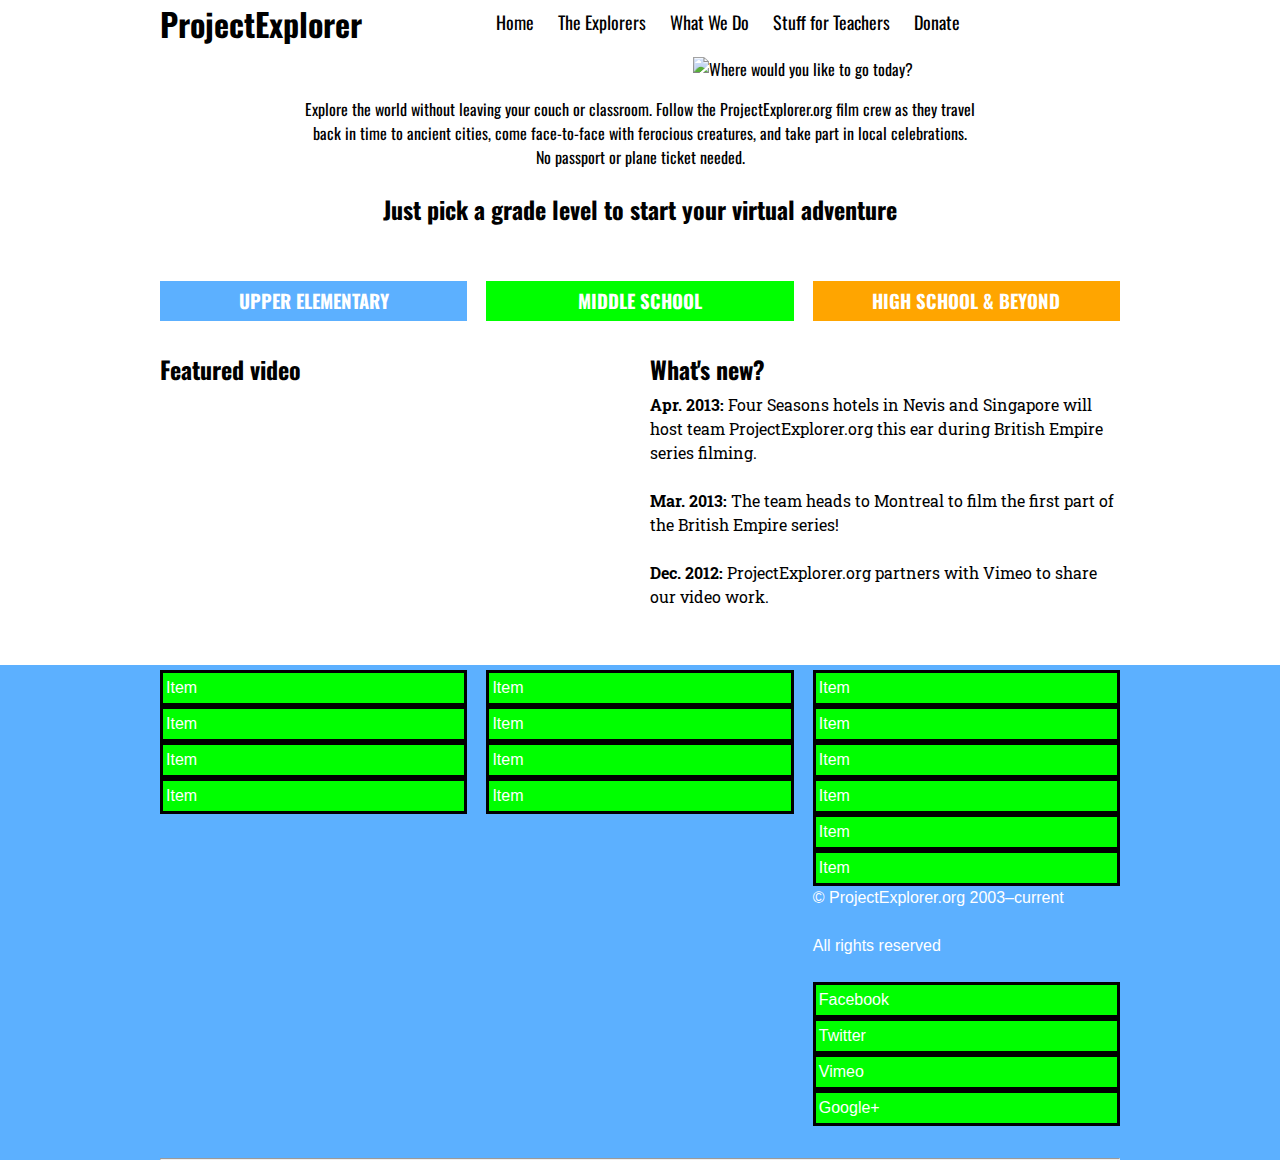
==== index.html @ 6c9d0fbd "Merge 9aef09e4fa143efe70d8ba19532a378b18955da7 into 833184d2b266da7d53686e075c960fb03d92d01c" ====
<!DOCTYPE html>
<head>
    <title>ProjectExplorer</title>
    <meta charset="utf-8" />
    <link href="css/style.css" rel="stylesheet" />
</head>

<body>
    <div class="wrapper">
        <header>
            <h1 class="third">ProjectExplorer</h1>
            <nav>
                <a href="#">Home</a>
                <a href="#">The Explorers</a>
                <a href="#">What We Do</a>
                <a href="#">Stuff for Teachers</a>
                <a href="#">Donate</a>
            </nav>
        </header>
        <section class="banner full">
            <img src="http://www.fillmurray.com/g/700/300" alt="Where would you like to go today?" />
            <p>
                Explore the world without leaving your couch or classroom. Follow the ProjectExplorer.org film crew as they travel back in time to ancient cities, come face-to-face with ferocious creatures, and take part in local celebrations. <br />No passport or plane ticket needed.
            </p>
            <h2>Just pick a grade level to start your virtual adventure</h2>
        </section>
        <section>
            <div class="third promo level-elementary">
                <img src="http://www.fillmurray.com/g/300/150" alt="" />
                <h3>
                    <a href="#">
                        Upper elementary
                    </a>
                </h3>
            </div>
            <div class="third promo level-middle">
                <img src="http://www.fillmurray.com/g/300/149" alt="" />
                <h3>
                    <a href="#">
                        Middle school
                    </a>
                </h3>
            </div>
            <div class="third last promo level-high">
                <img src="http://www.fillmurray.com/g/300/151" alt="" />
                <h3>
                    <a href="#">
                        High School &amp; beyond
                    </a>
                </h3>
            </div>
        </section>
        <section class="half featured">
            <h2>Featured video</h2>
            <img src="http://www.fillmurray.com/g/450/300" alt="" />
        </section>
        <section class="half featured last">
            <h2>What's new?</h2>
            <article>
                <p>
                    <span class="dateline">Apr. 2013:</span> Four Seasons hotels in Nevis and Singapore will host team ProjectExplorer.org this ear during British Empire series filming.
                </p>
            </article>
            <article>
                <p>
                    <span class="dateline">Mar. 2013:</span> The team heads to Montreal to film the first part of the British Empire series!
                </p>
            </article>
            <article>
                <p>
                    <span class="dateline">Dec. 2012:</span> ProjectExplorer.org partners with Vimeo to share our video work.
                </p>
            </article>
        </section>
    </div>
    <footer>
        <div class="wrapper">
            <div class="third">
                <ul id="one">
                    <li class="first">Item</li>
                    <li>Item</li>
                    <li>Item</li>
                    <li>Item</li>
                </ul>
            </div>
            <div class="third">
                <ul>
                    <li class="first">Item</li>
                    <li>Item</li>
                    <li>Item</li>
                    <li>Item</li>
                </ul>
            </div>
            <div class="third last">
                <ul>
                    <li class="first">Item</li>
                    <li>Item</li>
                    <li>Item</li>
                    <li>Item</li>
                    <li>Item</li>
                    <li>Item</li>
                </ul>
                <p>&copy; ProjectExplorer.org 2003&ndash;current</p>
                <p>All rights reserved</p>
                <ul class="social">
                    <li><a href="http://facebook.com"></a>Facebook</li>
                    <li><a href="http://twitter.com"></a>Twitter</li>
                    <li><a href="http://vimeo.com"></a>Vimeo</li>
                    <li><a href="http://plus.google.com"></a>Google+</li>
                </ul>
            </div>
            <hr class="clearfix" />
        </div>
    </footer>
</body>
---- css/style.css ----
@import url(http://fonts.googleapis.com/css?family=Roboto+Slab:400,700);
@import url(http://fonts.googleapis.com/css?family=Oswald:300);

* {
    margin:0;
    padding:0;
}

body {
    font: 16px/24px 'Roboto Slab', serif;
}

h1, h2, h3, h4, h5, h6 {
    font-family: 'Oswald', sans-serif;
}

h1 {
    line-height: 48px;
}

h2 {
    font-size: 24px;
    line-height: 32px;
    margin-bottom: 8px;
}

h2 + p { 
    font-size: 30px;
    color: grey;
    border-bottom: #5cb0ff;
}

p {
    margin-bottom: 24px;
}

img {
    width: 100%;
}

header {
    margin-bottom: 10px;
}

nav a {
    border-bottom: 3px solid #ffffff;
    color: #000;
    display: inline-block;
    font: 18px/24px 'Oswald', sans-serif;
    padding: 10px;
    text-decoration: none;
}

nav a:hover {
    border-bottom: 4px solid #5cb0ff;
}

article h1 {
    margin-bottom: 8px;
}

article h1+img {
    margin-bottom: 24px;
}

article h2 {
    margin-bottom: 12px;
}

aside h3 {
    font-size: 14px;
    margin-bottom: 4px;
    margin-top: 32px;   
}

aside h3:first-child {
    margin-bottom: 10px;
    margin-top: 10px;
}

aside ul {
    font-size: 12px;
    list-style-type: none;
}

aside a {
    color: #5cb0ff;
    text-decoration: none;
}

aside a:after {
   content: " >";
}

figure {
    margin-bottom: -8px;
}

figcaption {
    font-size: 12px;
    margin-bottom: 24px;
    margin-top: -6px;
}


footer {
    background-color: #5cb0ff;
    clear: both;
    color: #ffffff;
    font-family: sans-serif;
    padding-top: 5px;
}

footer li { 
    color: white;
    border: solid;
    border-color: black;
    padding: 3px;
}

footer ul {
    list-style-type: none;
    background-color: lime;
}

.wrapper {
    margin: 0 auto;
    max-width: 960px;
    
}

.full, .third, .half {
    margin-bottom: 32px;
}

.third {
    float: left;
    padding-right: 2%; 
    width: 32%;
}

.twothird {
    float: left;
    padding-right: 8%; 
    width: 58%;    
}

.half {
    float: left;
    padding-right: 2%;
    width: 49%;
}

.last { /* :last-child isnt' supported in IE8 */
    padding-right: 0;
}

.clearfix {
    clear: both;
    display: block;
}

/* BEGIN modules */

.dateline {
    font-weight: 700;
}

.banner {
    font-family: 'Oswald', sans-serif;
    text-align: center;
}

.banner img {
    margin-bottom: 16px;
}

.banner p {
    padding: 0 15%;
}

.promo img {
    margin-bottom: -6px;
}

.promo h3 {
    background-color: #5cb0ff;
    padding: 8px 0;
    text-align: center;
    text-transform: uppercase; 
}

.promo.level-middle h3 {
    background-color: lime;
}

.promo.level-high h3 {
    background-color: orange;
}

.promo h3 a {
    color: #ffffff;
    text-decoration: none;
}

.featured img {
    margin-top: 5px;
}

/* END modules */

@media (max-width: 600px) {

    .wrapper {
        width: 95%;
    }
    
    .half, .third, .twothird {
        width: 100%;
    }
    
    .banner p {
        padding: 0;
        text-align: left;   
    }
    .first {
        border-bottom-color: transparent;
        padding-top: 2px;
        padding-bottom: 2px;
        border-width: thick;
}

    .social {
        border-style: double;
        padding: 2px;
        border-color: transparent;
    }
    
   #one {
        font-family: monospace;
        background: grey;
        
    }
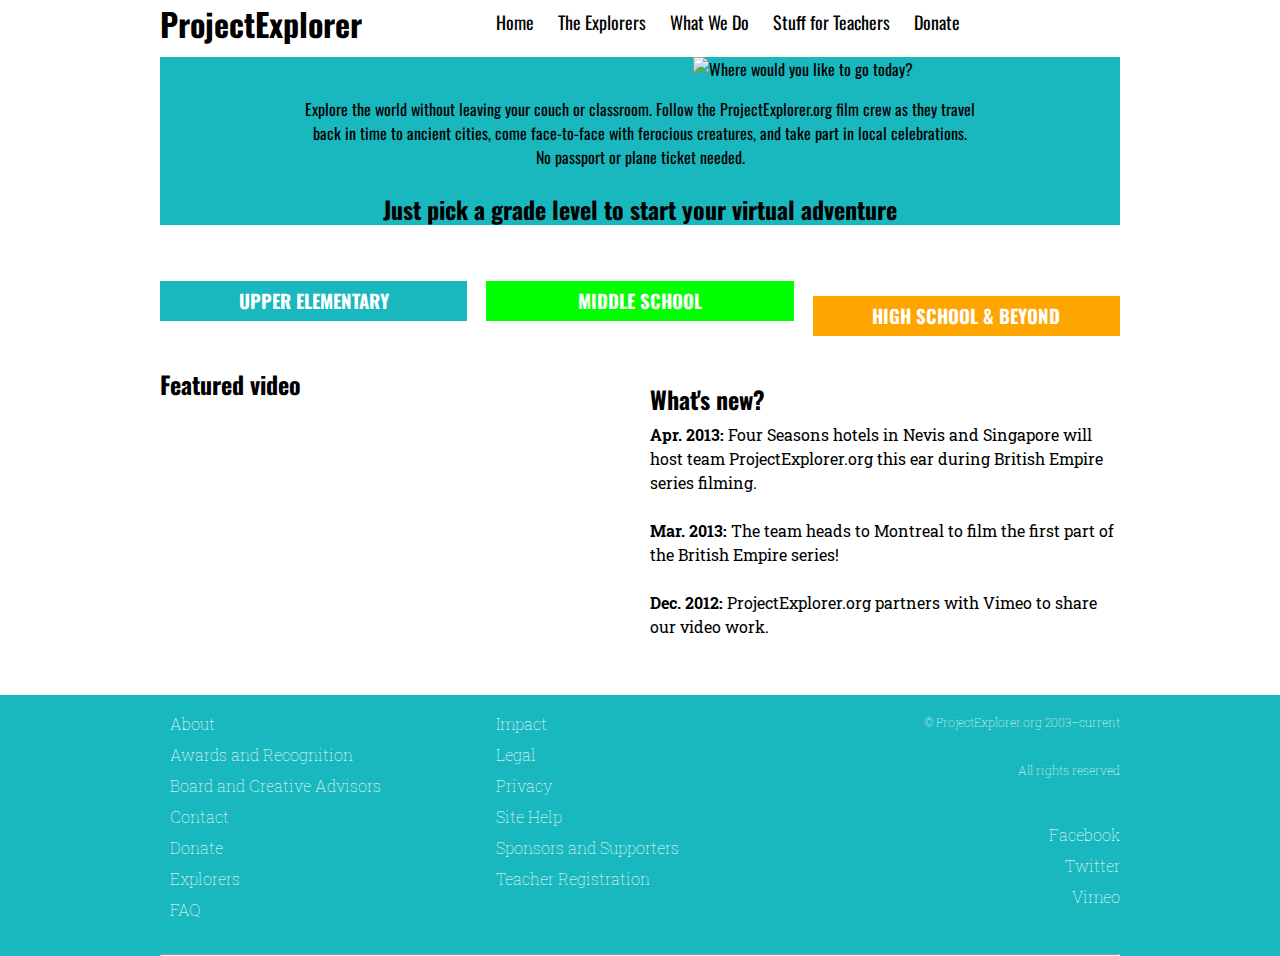
==== commit 2dcce647: "Merge 374f34f9682732f023ab0f28fe04571ae36e1164 into 833184d2b266da7d53686e075c960fb03d92d01c" ====
--- a/index.html
+++ b/index.html
@@ -23,6 +23,7 @@
                 Explore the world without leaving your couch or classroom. Follow the ProjectExplorer.org film crew as they travel back in time to ancient cities, come face-to-face with ferocious creatures, and take part in local celebrations. <br />No passport or plane ticket needed.
             </p>
             <h2>Just pick a grade level to start your virtual adventure</h2>
+            
         </section>
         <section>
             <div class="third promo level-elementary">
@@ -76,37 +77,35 @@
     <footer>
         <div class="wrapper">
             <div class="third">
-                <ul id="one">
-                    <li class="first">Item</li>
-                    <li>Item</li>
-                    <li>Item</li>
-                    <li>Item</li>
+                <ul>
+                    <li>About</li>
+                    <li>Awards and Recognition</li>
+                    <li>Board and Creative Advisors</li>
+                    <li>Contact</li>
+                    <li>Donate</li>
+                    <li>Explorers</li>
+                    <li>FAQ</li>
                 </ul>
             </div>
             <div class="third">
                 <ul>
-                    <li class="first">Item</li>
-                    <li>Item</li>
-                    <li>Item</li>
-                    <li>Item</li>
+                    <li>Impact</li>
+                    <li>Legal</li>
+                    <li>Privacy</li>
+                    <li>Site Help</li>
+                    <li>Sponsors and Supporters</li>
+                    <li>Teacher Registration</li>
                 </ul>
             </div>
             <div class="third last">
-                <ul>
-                    <li class="first">Item</li>
-                    <li>Item</li>
-                    <li>Item</li>
-                    <li>Item</li>
-                    <li>Item</li>
-                    <li>Item</li>
-                </ul>
+    
                 <p>&copy; ProjectExplorer.org 2003&ndash;current</p>
                 <p>All rights reserved</p>
+
                 <ul class="social">
-                    <li><a href="http://facebook.com"></a>Facebook</li>
-                    <li><a href="http://twitter.com"></a>Twitter</li>
-                    <li><a href="http://vimeo.com"></a>Vimeo</li>
-                    <li><a href="http://plus.google.com"></a>Google+</li>
+                    <li><a href="#">Facebook</a></li>
+                    <li><a href="#">Twitter</a></li>
+                    <li><a href="#">Vimeo</a></li>
                 </ul>
             </div>
             <hr class="clearfix" />
--- a/css/style.css
+++ b/css/style.css
@@ -1,4 +1,4 @@
-@import url(http://fonts.googleapis.com/css?family=Roboto+Slab:400,700);
+@import url(http://fonts.googleapis.com/css?family=Roboto+Slab:200,400,700);
 @import url(http://fonts.googleapis.com/css?family=Oswald:300);
 
 * {
@@ -24,11 +24,6 @@
     margin-bottom: 8px;
 }
 
-h2 + p { 
-    font-size: 30px;
-    color: grey;
-    border-bottom: #5cb0ff;
-}
 
 p {
     margin-bottom: 24px;
@@ -55,6 +50,14 @@
     border-bottom: 4px solid #5cb0ff;
 }
 
+.full {
+    background-color: #19B8BF; 
+}
+
+h2 + p {
+    text-align: left;
+}
+
 article h1 {
     margin-bottom: 8px;
 }
@@ -84,7 +87,7 @@
 }
 
 aside a {
-    color: #5cb0ff;
+    color: #19B8BF;
     text-decoration: none;
 }
 
@@ -102,31 +105,63 @@
     margin-top: -6px;
 }
 
+img + figcaption {
+    padding-top: 2px;
+}
+
+ul li {
+    margin-top: 2px;
+}
+
+aside ul {
+    font size: 12px;
+    list-style-type: none;
+}
+
+aside a { 
+    color: #19B8BF;
+    text-decoration: none;
+}
 
 footer {
-    background-color: #5cb0ff;
+    background-color: #19B8BF;
+    font-weight: 100;
     clear: both;
     color: #ffffff;
-    font-family: sans-serif;
-    padding-top: 5px;
-}
-
-footer li { 
-    color: white;
-    border: solid;
-    border-color: black;
-    padding: 3px;
 }
 
 footer ul {
     list-style-type: none;
-    background-color: lime;
-}
-
+    padding-top: 10px;
+}
+
+footer li {
+    padding-left: 10px;
+    padding-top: 5px;
+    color: #ffffff;  
+} 
+
+footer p {
+    font-size: 12px;
+    text-align: right;
+}
+
+.social {
+    text-align: right;
+}
+
+.social a {
+    text-decoration: none;
+    color: #ffffff;
+}
+
+.last {
+    padding-top: 15px;
+}
+    
 .wrapper {
     margin: 0 auto;
     max-width: 960px;
-    
 }
 
 .full, .third, .half {
@@ -184,7 +219,7 @@
 }
 
 .promo h3 {
-    background-color: #5cb0ff;
+    background-color: #19B8BF;
     padding: 8px 0;
     text-align: center;
     text-transform: uppercase; 
@@ -223,21 +258,5 @@
         padding: 0;
         text-align: left;   
     }
-    .first {
-        border-bottom-color: transparent;
-        padding-top: 2px;
-        padding-bottom: 2px;
-        border-width: thick;
-}
-
-    .social {
-        border-style: double;
-        padding: 2px;
-        border-color: transparent;
-    }
-    
-   #one {
-        font-family: monospace;
-        background: grey;
-        
-    }+    
+}
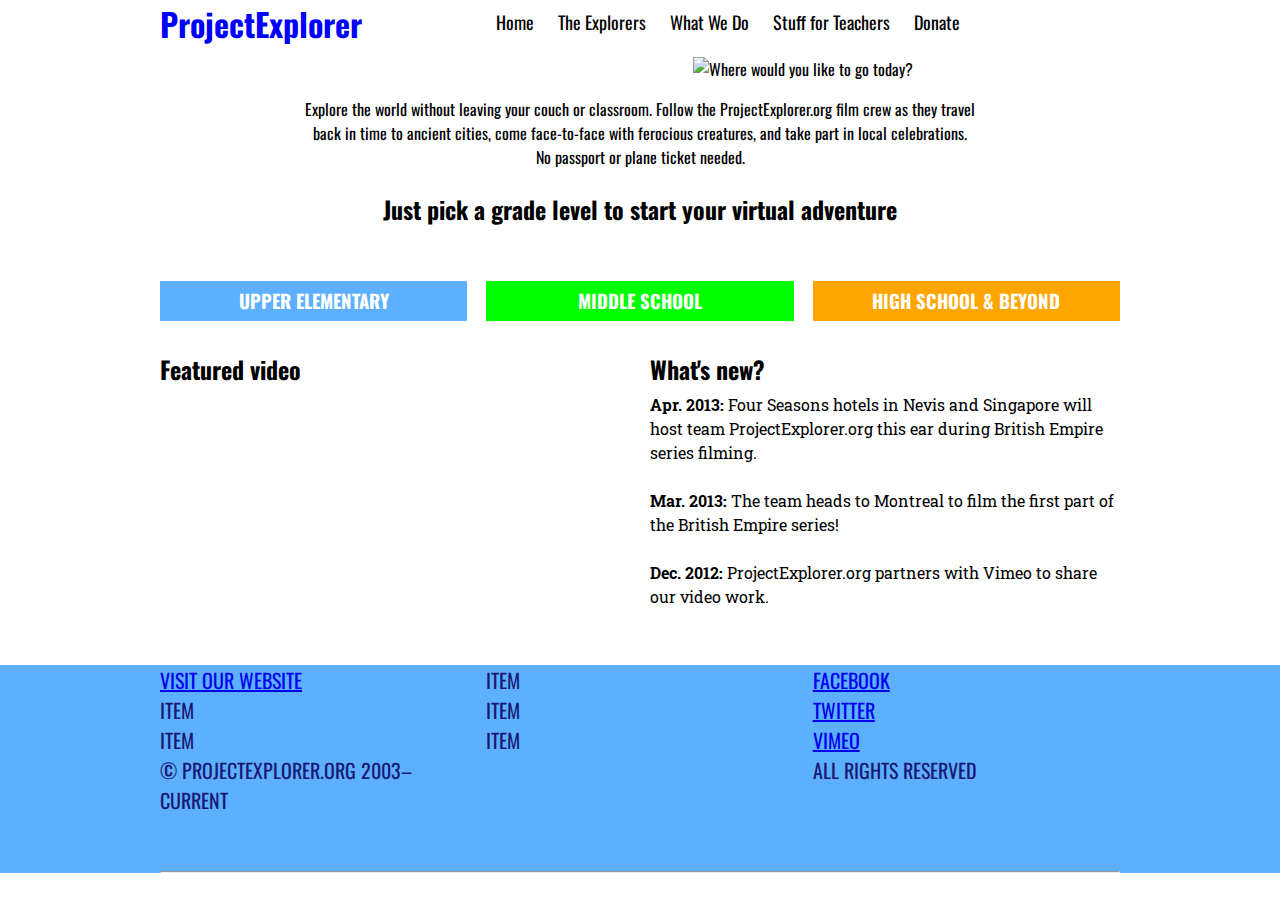
==== commit 53851e82: "Merge b2eb30260d73518dc15a4cd4eb92768c01c652ac into 833184d2b266da7d53686e075c960fb03d92d01c" ====
--- a/index.html
+++ b/index.html
@@ -23,7 +23,6 @@
                 Explore the world without leaving your couch or classroom. Follow the ProjectExplorer.org film crew as they travel back in time to ancient cities, come face-to-face with ferocious creatures, and take part in local celebrations. <br />No passport or plane ticket needed.
             </p>
             <h2>Just pick a grade level to start your virtual adventure</h2>
-            
         </section>
         <section>
             <div class="third promo level-elementary">
@@ -78,35 +77,29 @@
         <div class="wrapper">
             <div class="third">
                 <ul>
-                    <li>About</li>
-                    <li>Awards and Recognition</li>
-                    <li>Board and Creative Advisors</li>
-                    <li>Contact</li>
-                    <li>Donate</li>
-                    <li>Explorers</li>
-                    <li>FAQ</li>
+                    <li><a href="http://projectexplorer.org/" target="_blank" title="ProjectExplorer">Visit our Website</a></li>
+                    <li>Item</li>
+                    <li>Item</li>
+                    <li> <p>&copy; ProjectExplorer.org 2003&ndash;current</p></li>
                 </ul>
             </div>
             <div class="third">
                 <ul>
-                    <li>Impact</li>
-                    <li>Legal</li>
-                    <li>Privacy</li>
-                    <li>Site Help</li>
-                    <li>Sponsors and Supporters</li>
-                    <li>Teacher Registration</li>
+                    <li>Item</li>
+                    <li>Item</li>
+                    <li>Item</li>
+                    
                 </ul>
             </div>
             <div class="third last">
-    
-                <p>&copy; ProjectExplorer.org 2003&ndash;current</p>
-                <p>All rights reserved</p>
-
                 <ul class="social">
-                    <li><a href="#">Facebook</a></li>
-                    <li><a href="#">Twitter</a></li>
-                    <li><a href="#">Vimeo</a></li>
+                    <li> <a href="https://www.facebook.com/projectexplorer" target="_blank" title="Facebook">Facebook</a></li>
+                    <li><a href="https://twitter.com/projectexplorer" target="_blank" title="Twitter">Twitter</a></li>
+                    <li><a href="http://vimeo.com/projectexplorer" target="_blank" title="Vimeo">Vimeo</a></li>
+                    <li><p>All rights reserved</p></li>
                 </ul>
+               
+              
             </div>
             <hr class="clearfix" />
         </div>
--- a/css/style.css
+++ b/css/style.css
@@ -1,4 +1,4 @@
-@import url(http://fonts.googleapis.com/css?family=Roboto+Slab:200,400,700);
+@import url(http://fonts.googleapis.com/css?family=Roboto+Slab:400,700);
 @import url(http://fonts.googleapis.com/css?family=Oswald:300);
 
 * {
@@ -17,13 +17,17 @@
 h1 {
     line-height: 48px;
 }
+
+h1.third{
+    color: blue;
+}
+
 
 h2 {
     font-size: 24px;
     line-height: 32px;
     margin-bottom: 8px;
 }
-
 
 p {
     margin-bottom: 24px;
@@ -50,12 +54,8 @@
     border-bottom: 4px solid #5cb0ff;
 }
 
-.full {
-    background-color: #19B8BF; 
-}
-
-h2 + p {
-    text-align: left;
+h1 nav {
+    font-size 30px;
 }
 
 article h1 {
@@ -87,7 +87,7 @@
 }
 
 aside a {
-    color: #19B8BF;
+    color: #5cb0ff;
     text-decoration: none;
 }
 
@@ -105,63 +105,24 @@
     margin-top: -6px;
 }
 
-img + figcaption {
-    padding-top: 2px;
-}
-
-ul li {
-    margin-top: 2px;
-}
-
-aside ul {
-    font size: 12px;
-    list-style-type: none;
-}
-
-aside a { 
-    color: #19B8BF;
-    text-decoration: none;
-}
-
 footer {
-    background-color: #19B8BF;
-    font-weight: 100;
+    
+    font: 20px 'Oswald', san-serif;
+    background-color: #5cb0ff;
     clear: both;
-    color: #ffffff;
+    color: #191975;
+    text-transform: uppercase;
 }
 
 footer ul {
     list-style-type: none;
-    padding-top: 10px;
-}
-
-footer li {
-    padding-left: 10px;
-    padding-top: 5px;
-    color: #ffffff;  
-} 
-
-footer p {
-    font-size: 12px;
-    text-align: right;
-}
-
-.social {
-    text-align: right;
-}
-
-.social a {
-    text-decoration: none;
-    color: #ffffff;
-}
-
-.last {
-    padding-top: 15px;
-}
-    
+}
+
+footer li{ color: #191975; }
 .wrapper {
     margin: 0 auto;
     max-width: 960px;
+    
 }
 
 .full, .third, .half {
@@ -219,7 +180,7 @@
 }
 
 .promo h3 {
-    background-color: #19B8BF;
+    background-color: #5cb0ff;
     padding: 8px 0;
     text-align: center;
     text-transform: uppercase; 
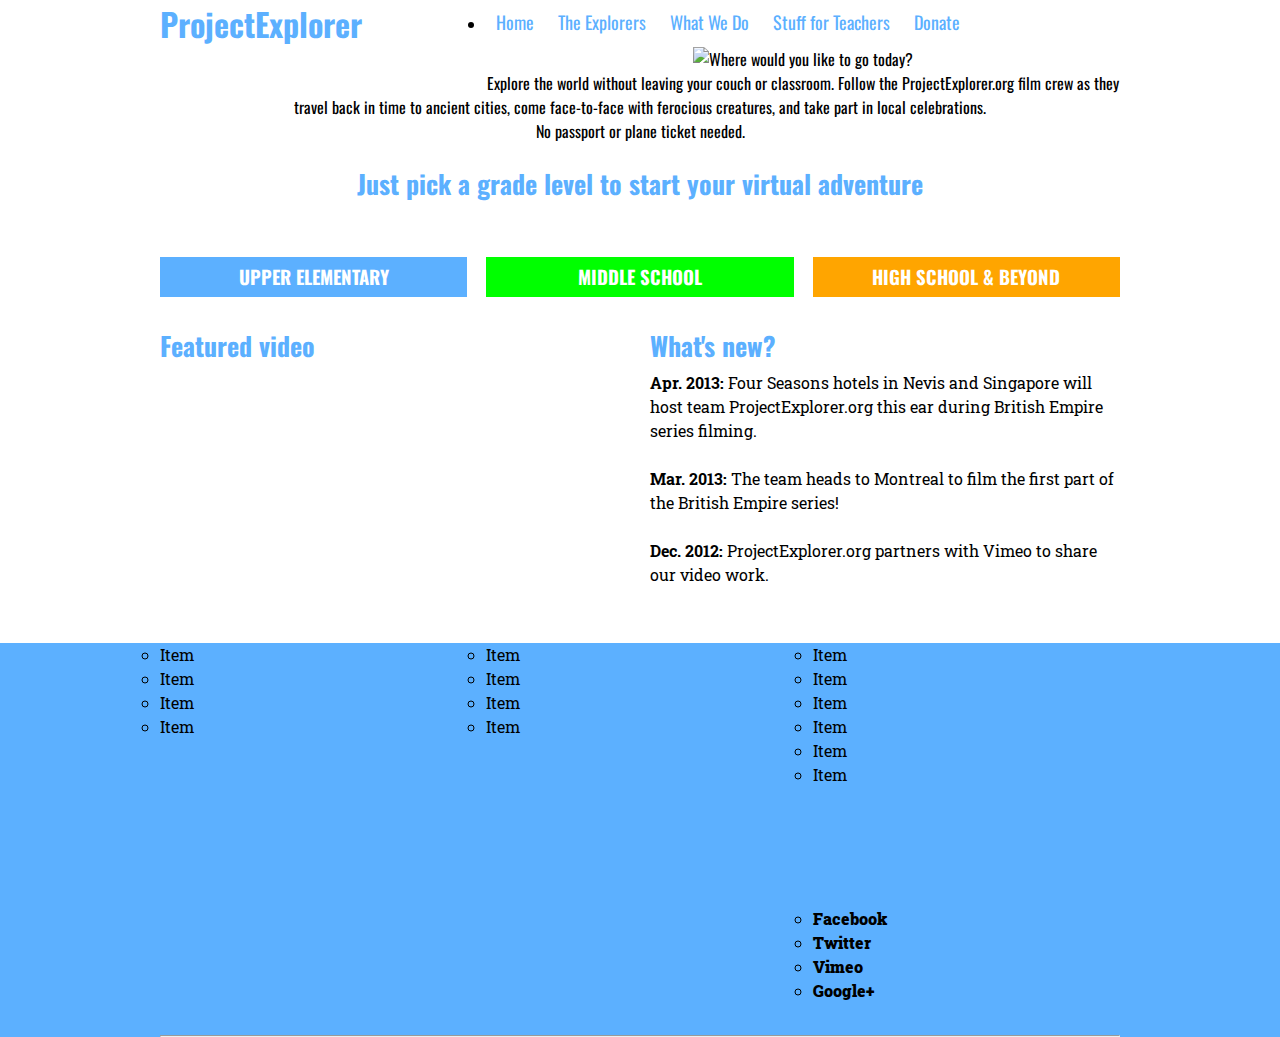
==== commit 1bce6143: "Merge 8672b2ea3ec82c335e3e2da6a75f048d05aa67e6 into 833184d2b266da7d53686e075c960fb03d92d01c" ====
--- a/index.html
+++ b/index.html
@@ -10,11 +10,13 @@
         <header>
             <h1 class="third">ProjectExplorer</h1>
             <nav>
+                <li>
                 <a href="#">Home</a>
                 <a href="#">The Explorers</a>
                 <a href="#">What We Do</a>
                 <a href="#">Stuff for Teachers</a>
                 <a href="#">Donate</a>
+                    </li>
             </nav>
         </header>
         <section class="banner full">
@@ -77,10 +79,10 @@
         <div class="wrapper">
             <div class="third">
                 <ul>
-                    <li><a href="http://projectexplorer.org/" target="_blank" title="ProjectExplorer">Visit our Website</a></li>
                     <li>Item</li>
                     <li>Item</li>
-                    <li> <p>&copy; ProjectExplorer.org 2003&ndash;current</p></li>
+                    <li>Item</li>
+                    <li>Item</li>
                 </ul>
             </div>
             <div class="third">
@@ -88,18 +90,31 @@
                     <li>Item</li>
                     <li>Item</li>
                     <li>Item</li>
-                    
+                    <li>Item</li>
                 </ul>
             </div>
             <div class="third last">
+                <ul>
+                    <li>Item</li>
+                    <li>Item</li>
+                    <li>Item</li>
+                    <li>Item</li>
+                    <li>Item</li>
+                    <li>Item</li>
+                </ul>
+            #copyright
+                <p>&copy; ProjectExplorer.org 2003&ndash;current</p>
+                <p>All rights reserved</p>
                 <ul class="social">
-                    <li> <a href="https://www.facebook.com/projectexplorer" target="_blank" title="Facebook">Facebook</a></li>
-                    <li><a href="https://twitter.com/projectexplorer" target="_blank" title="Twitter">Twitter</a></li>
-                    <li><a href="http://vimeo.com/projectexplorer" target="_blank" title="Vimeo">Vimeo</a></li>
-                    <li><p>All rights reserved</p></li>
+                    <b> 
+                        <strong>
+                    <li>Facebook</li>
+                    <li>Twitter</li>
+                    <li>Vimeo</li>
+                    <li>Google+</li>
+                            </strong>
+                    </b>
                 </ul>
-               
-              
             </div>
             <hr class="clearfix" />
         </div>
--- a/css/style.css
+++ b/css/style.css
@@ -14,20 +14,20 @@
     font-family: 'Oswald', sans-serif;
 }
 
+h1, h2, h3, h4, h5, h6 {color:#5cb0ff}
+
 h1 {
     line-height: 48px;
 }
 
-h1.third{
-    color: blue;
-}
-
+h1 {color: #5cb0ff; }
 
 h2 {
-    font-size: 24px;
-    line-height: 32px;
+    font-size: 26px;
+    line-height: 34px;
     margin-bottom: 8px;
 }
+
 
 p {
     margin-bottom: 24px;
@@ -37,13 +37,13 @@
     width: 100%;
 }
 
-header {
+.header {
     margin-bottom: 10px;
 }
 
 nav a {
     border-bottom: 3px solid #ffffff;
-    color: #000;
+    color: #5cb0ff;
     display: inline-block;
     font: 18px/24px 'Oswald', sans-serif;
     padding: 10px;
@@ -54,10 +54,6 @@
     border-bottom: 4px solid #5cb0ff;
 }
 
-h1 nav {
-    font-size 30px;
-}
-
 article h1 {
     margin-bottom: 8px;
 }
@@ -105,20 +101,19 @@
     margin-top: -6px;
 }
 
+
 footer {
-    
-    font: 20px 'Oswald', san-serif;
     background-color: #5cb0ff;
     clear: both;
-    color: #191975;
-    text-transform: uppercase;
+    color: #5cb0ff;
 }
 
 footer ul {
-    list-style-type: none;
-}
-
-footer li{ color: #191975; }
+    list-style-type: circle;
+}
+
+footer li {color: black;} 
+
 .wrapper {
     margin: 0 auto;
     max-width: 960px;
@@ -162,16 +157,18 @@
     font-weight: 700;
 }
 
+
+
 .banner {
     font-family: 'Oswald', sans-serif;
     text-align: center;
 }
 
-.banner img {
+.banner img =none {
     margin-bottom: 16px;
 }
 
-.banner p {
+.banner p + p {
     padding: 0 15%;
 }
 
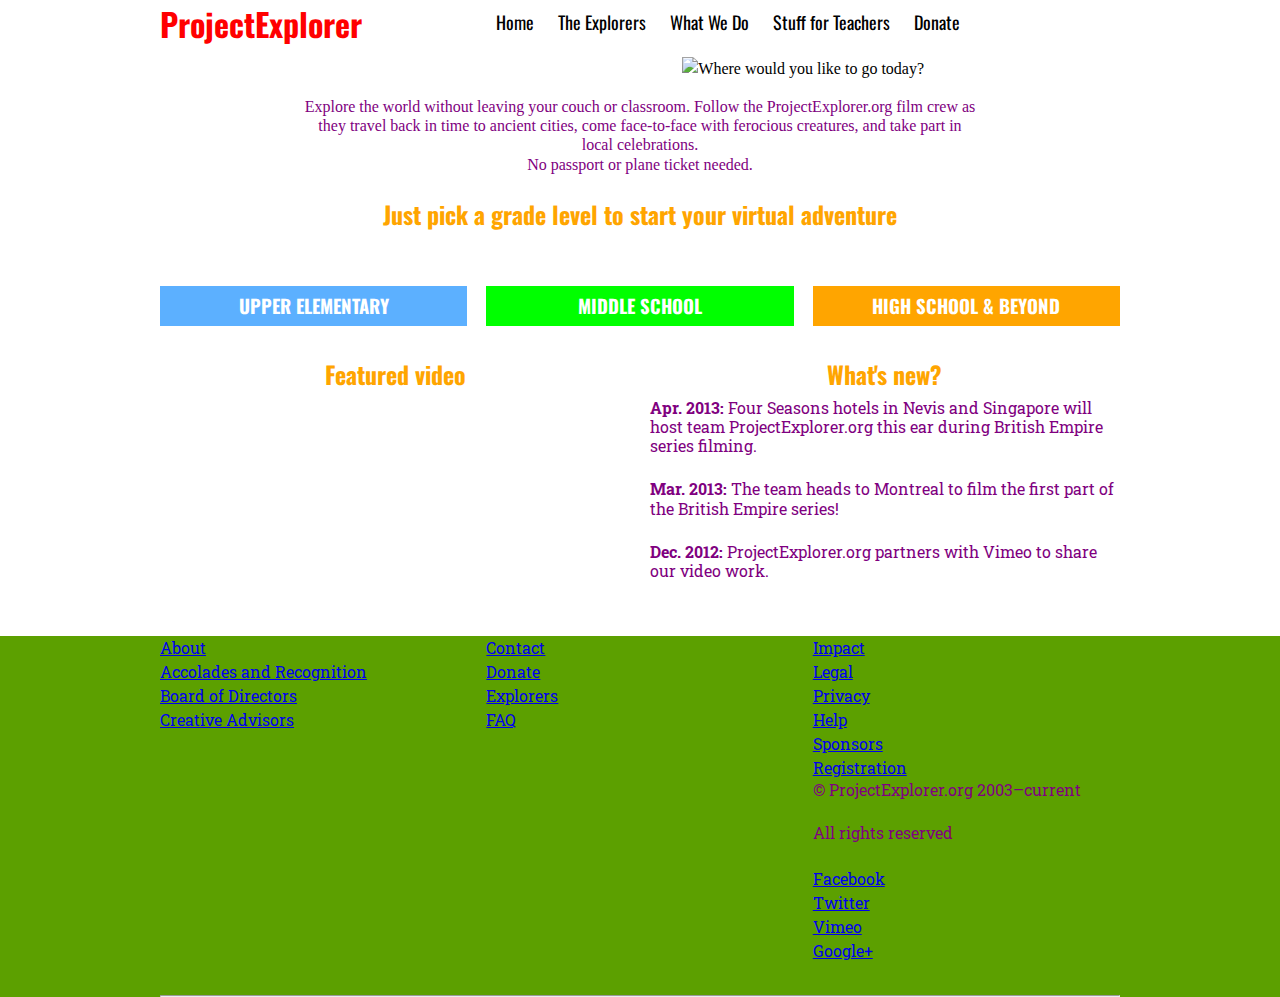
==== commit 8e526610: "Merge 130e4193ae7f67245f2a79853cc7860842dfad23 into 833184d2b266da7d53686e075c960fb03d92d01c" ====
--- a/index.html
+++ b/index.html
@@ -10,13 +10,11 @@
         <header>
             <h1 class="third">ProjectExplorer</h1>
             <nav>
-                <li>
                 <a href="#">Home</a>
                 <a href="#">The Explorers</a>
                 <a href="#">What We Do</a>
                 <a href="#">Stuff for Teachers</a>
                 <a href="#">Donate</a>
-                    </li>
             </nav>
         </header>
         <section class="banner full">
@@ -79,42 +77,37 @@
         <div class="wrapper">
             <div class="third">
                 <ul>
-                    <li>Item</li>
-                    <li>Item</li>
-                    <li>Item</li>
-                    <li>Item</li>
+                    <li><a href="http://projectexplorer.org/about/">About</a></li>
+                    <li><a href="http://projectexplorer.org/about/awards-recognition">Accolades and Recognition</a></li>
+                    <li><a href="http://projectexplorer.org/board/">Board of Directors</a></li>
+                    <li><a href="http://projectexplorer.org/board/">Creative Advisors</a></li>
                 </ul>
             </div>
             <div class="third">
                 <ul>
-                    <li>Item</li>
-                    <li>Item</li>
-                    <li>Item</li>
-                    <li>Item</li>
+                    <li><a href="http://projectexplorer.org/about/contact">Contact</a></li>
+                    <li><a href="http://projectexplorer.org/about/donate">Donate</a></li>
+                    <li><a href="http://projectexplorer.org/explorers/">Explorers</a></li>
+                    <li><a href="http://projectexplorer.org/about/faq">FAQ</a></li>
                 </ul>
             </div>
             <div class="third last">
                 <ul>
-                    <li>Item</li>
-                    <li>Item</li>
-                    <li>Item</li>
-                    <li>Item</li>
-                    <li>Item</li>
-                    <li>Item</li>
+                    <li><a href="http://projectexplorer.org/about/impact">Impact</a></li>
+                    <li><a href="http://projectexplorer.org/about/legal">Legal</a></li>
+                    <li><a href="http://projectexplorer.org/about/privacy">Privacy</a></li>
+                    <li><a href="http://projectexplorer.org/about/site-help">Help</a></li>
+                    <li><a href="http://projectexplorer.org/sponsors/">Sponsors</a></li>
+                    <li><a href="http://projectexplorer.org/about/teacher-registration">Registration</a></li>
                 </ul>
-            #copyright
                 <p>&copy; ProjectExplorer.org 2003&ndash;current</p>
                 <p>All rights reserved</p>
                 <ul class="social">
-                    <b> 
-                        <strong>
-                    <li>Facebook</li>
-                    <li>Twitter</li>
-                    <li>Vimeo</li>
-                    <li>Google+</li>
-                            </strong>
-                    </b>
-                </ul>
+                    <li><a href="https://www.facebook.com/projectexplorer">Facebook</a></li>
+                    <li><a href="https://twitter.com/projectexplorer">Twitter</a></li>
+                    <li><a href="http://vimeo.com/projectexplorer">Vimeo</a></li>
+                    <li><a href="#">Google+</a></li>
+                </ul>  
             </div>
             <hr class="clearfix" />
         </div>
--- a/css/style.css
+++ b/css/style.css
@@ -9,26 +9,26 @@
 body {
     font: 16px/24px 'Roboto Slab', serif;
 }
-
+h1 { color:red; }
+h2 { color:orange; text-align:center; }
 h1, h2, h3, h4, h5, h6 {
     font-family: 'Oswald', sans-serif;
 }
 
-h1, h2, h3, h4, h5, h6 {color:#5cb0ff}
-
 h1 {
     line-height: 48px;
 }
 
-h1 {color: #5cb0ff; }
-
 h2 {
-    font-size: 26px;
-    line-height: 34px;
+    font-size: 24px;
+    line-height: 32px;
     margin-bottom: 8px;
 }
 
-
+p { 
+    color:purple; 
+    line-height:120%; 
+}
 p {
     margin-bottom: 24px;
 }
@@ -37,13 +37,13 @@
     width: 100%;
 }
 
-.header {
+header {
     margin-bottom: 10px;
 }
 
 nav a {
     border-bottom: 3px solid #ffffff;
-    color: #5cb0ff;
+    color: #000;
     display: inline-block;
     font: 18px/24px 'Oswald', sans-serif;
     padding: 10px;
@@ -103,16 +103,14 @@
 
 
 footer {
-    background-color: #5cb0ff;
+    background-color: #5ca000;
     clear: both;
-    color: #5cb0ff;
+    color: #ffff00;
 }
 
 footer ul {
-    list-style-type: circle;
-}
-
-footer li {color: black;} 
+    list-style-type: none;
+}
 
 .wrapper {
     margin: 0 auto;
@@ -157,18 +155,16 @@
     font-weight: 700;
 }
 
-
-
 .banner {
-    font-family: 'Oswald', sans-serif;
+    font-family: 'Times', sans-serif;
     text-align: center;
 }
 
-.banner img =none {
+.banner img {
     margin-bottom: 16px;
 }
 
-.banner p + p {
+.banner p {
     padding: 0 15%;
 }
 
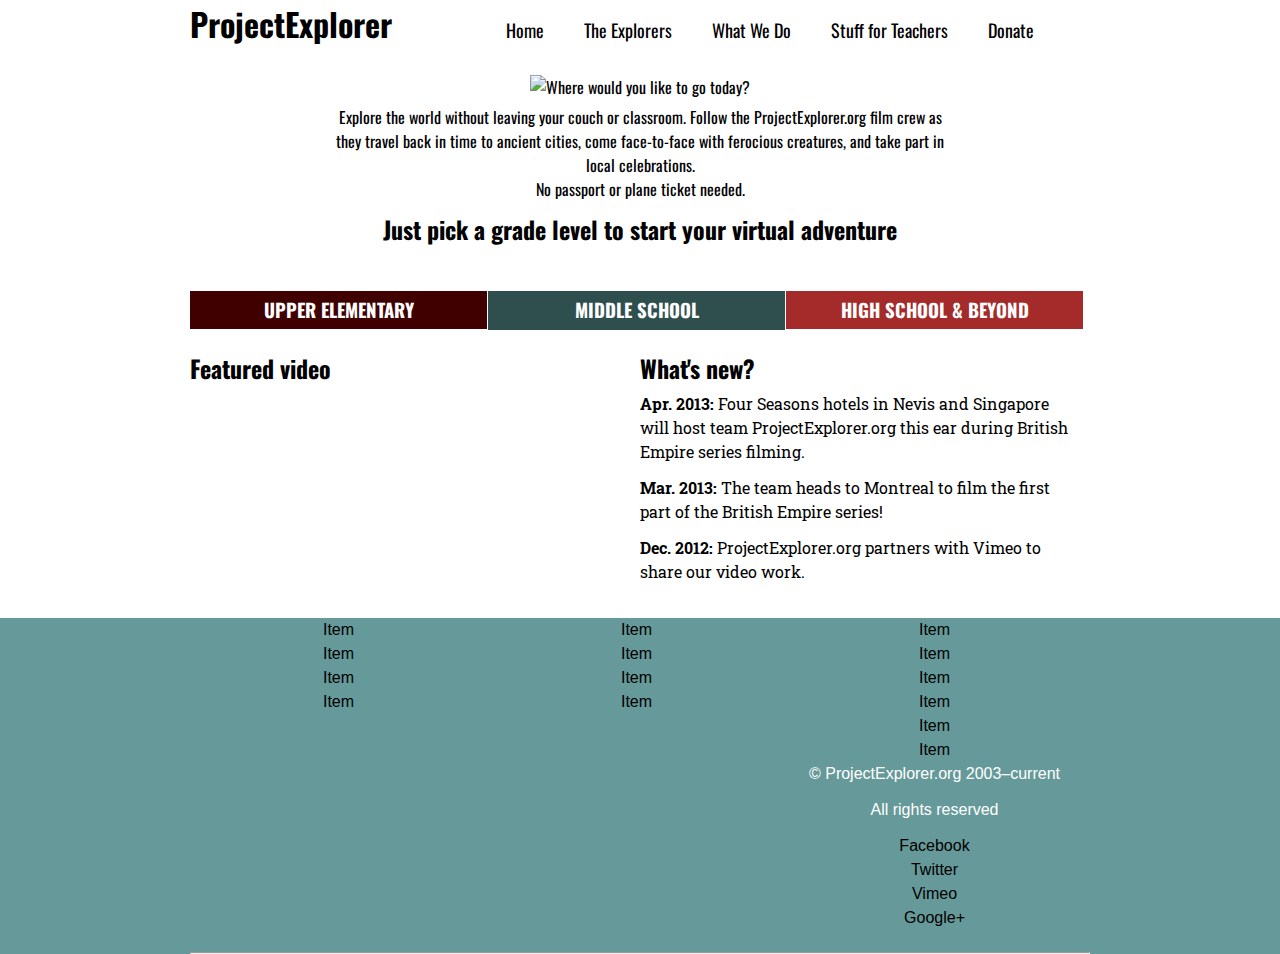
==== commit b46e76eb: "Merge 61c01e369e2012a7618fe9f300608582abfd7e80 into 833184d2b266da7d53686e075c960fb03d92d01c" ====
--- a/index.html
+++ b/index.html
@@ -18,7 +18,7 @@
             </nav>
         </header>
         <section class="banner full">
-            <img src="http://www.fillmurray.com/g/700/300" alt="Where would you like to go today?" />
+            <img src="http://www.fillmurray.com/g/900/570" alt="Where would you like to go today?" />
             <p>
                 Explore the world without leaving your couch or classroom. Follow the ProjectExplorer.org film crew as they travel back in time to ancient cities, come face-to-face with ferocious creatures, and take part in local celebrations. <br />No passport or plane ticket needed.
             </p>
@@ -77,37 +77,38 @@
         <div class="wrapper">
             <div class="third">
                 <ul>
-                    <li><a href="http://projectexplorer.org/about/">About</a></li>
-                    <li><a href="http://projectexplorer.org/about/awards-recognition">Accolades and Recognition</a></li>
-                    <li><a href="http://projectexplorer.org/board/">Board of Directors</a></li>
-                    <li><a href="http://projectexplorer.org/board/">Creative Advisors</a></li>
+                    <li>Item</li>
+                    <li>Item</li>
+                    <li>Item</li>
+                    <li>Item</li>
                 </ul>
             </div>
             <div class="third">
                 <ul>
-                    <li><a href="http://projectexplorer.org/about/contact">Contact</a></li>
-                    <li><a href="http://projectexplorer.org/about/donate">Donate</a></li>
-                    <li><a href="http://projectexplorer.org/explorers/">Explorers</a></li>
-                    <li><a href="http://projectexplorer.org/about/faq">FAQ</a></li>
+                    <li>Item</li>
+                    <li>Item</li>
+                    <li>Item</li>
+                    <li>Item</li>
                 </ul>
             </div>
             <div class="third last">
                 <ul>
-                    <li><a href="http://projectexplorer.org/about/impact">Impact</a></li>
-                    <li><a href="http://projectexplorer.org/about/legal">Legal</a></li>
-                    <li><a href="http://projectexplorer.org/about/privacy">Privacy</a></li>
-                    <li><a href="http://projectexplorer.org/about/site-help">Help</a></li>
-                    <li><a href="http://projectexplorer.org/sponsors/">Sponsors</a></li>
-                    <li><a href="http://projectexplorer.org/about/teacher-registration">Registration</a></li>
+                    <li>Item</li>
+                    <li>Item</li>
+                    <li>Item</li>
+                    <li>Item</li>
+                    <li>Item</li>
+                    <li>Item</li>
                 </ul>
                 <p>&copy; ProjectExplorer.org 2003&ndash;current</p>
                 <p>All rights reserved</p>
                 <ul class="social">
-                    <li><a href="https://www.facebook.com/projectexplorer">Facebook</a></li>
-                    <li><a href="https://twitter.com/projectexplorer">Twitter</a></li>
-                    <li><a href="http://vimeo.com/projectexplorer">Vimeo</a></li>
-                    <li><a href="#">Google+</a></li>
-                </ul>  
+                    <li>Facebook</li>
+                    <li>Twitter</li>
+                    <li>Vimeo</li>
+                    <li>Google+</li>
+                </ul>
+  
             </div>
             <hr class="clearfix" />
         </div>
--- a/css/style.css
+++ b/css/style.css
@@ -9,8 +9,7 @@
 body {
     font: 16px/24px 'Roboto Slab', serif;
 }
-h1 { color:red; }
-h2 { color:orange; text-align:center; }
+
 h1, h2, h3, h4, h5, h6 {
     font-family: 'Oswald', sans-serif;
 }
@@ -25,12 +24,10 @@
     margin-bottom: 8px;
 }
 
-p { 
-    color:purple; 
-    line-height:120%; 
-}
+
 p {
-    margin-bottom: 24px;
+    margin-bottom: 12px;
+    line-height: 24px;
 }
 
 img {
@@ -42,16 +39,16 @@
 }
 
 nav a {
-    border-bottom: 3px solid #ffffff;
+    border-bottom: 5px solid #ffffff;
     color: #000;
     display: inline-block;
     font: 18px/24px 'Oswald', sans-serif;
-    padding: 10px;
+    padding: 18px;
     text-decoration: none;
 }
 
 nav a:hover {
-    border-bottom: 4px solid #5cb0ff;
+    border-bottom: 4px solid #a52a2a;
 }
 
 article h1 {
@@ -103,29 +100,41 @@
 
 
 footer {
-    background-color: #5ca000;
+    background-color: #669999;
     clear: both;
-    color: #ffff00;
+    color: #ffffff;
+    font: serif; 
+    font-family: sans-serif; 
+    font-size: 16px; 
+    text-align: center;
+    text-underline-position: below;
+    letter-spacing; animation-iteration-count: 
 }
 
 footer ul {
     list-style-type: none;
-}
+    border-bottom: #000113; 
+    border-bottom-color: #000113;
+    
+}
+
+footer li { color: #000000}
 
 .wrapper {
     margin: 0 auto;
-    max-width: 960px;
+    max-width: 900px;
     
 }
 
 .full, .third, .half {
-    margin-bottom: 32px;
+    margin-bottom: 22px;
 }
 
 .third {
+    margin-right: 1px; 
     float: left;
-    padding-right: 2%; 
-    width: 32%;
+    padding-right: 0%; 
+    width: 33%;
 }
 
 .twothird {
@@ -136,12 +145,14 @@
 
 .half {
     float: left;
-    padding-right: 2%;
+    padding-right: 1%;
     width: 49%;
 }
+
 
 .last { /* :last-child isnt' supported in IE8 */
     padding-right: 0;
+    
 }
 
 .clearfix {
@@ -156,12 +167,12 @@
 }
 
 .banner {
-    font-family: 'Times', sans-serif;
+    font-family: 'Oswald', sans-serif;
     text-align: center;
 }
 
 .banner img {
-    margin-bottom: 16px;
+    margin-bottom: 6px;
 }
 
 .banner p {
@@ -170,21 +181,31 @@
 
 .promo img {
     margin-bottom: -6px;
-}
+    padding-right: 13px; 
+}
+
 
 .promo h3 {
-    background-color: #5cb0ff;
-    padding: 8px 0;
+    background-color: #400000;
+    padding: 7px 0;  
     text-align: center;
     text-transform: uppercase; 
 }
 
+.promo.level-elementary h3 {
+    margin-left: 0px
+
+}
+
 .promo.level-middle h3 {
-    background-color: lime;
+    margin-bottom: 0px; 
+    background-color: #2f4f4f;
+    padding-bottom: 8px;
 }
 
 .promo.level-high h3 {
-    background-color: orange;
+    margin-top: 0px;
+    background-color: #a52a2a;
 }
 
 .promo h3 a {
@@ -207,6 +228,7 @@
     .half, .third, .twothird {
         width: 100%;
     }
+
     
     .banner p {
         padding: 0;
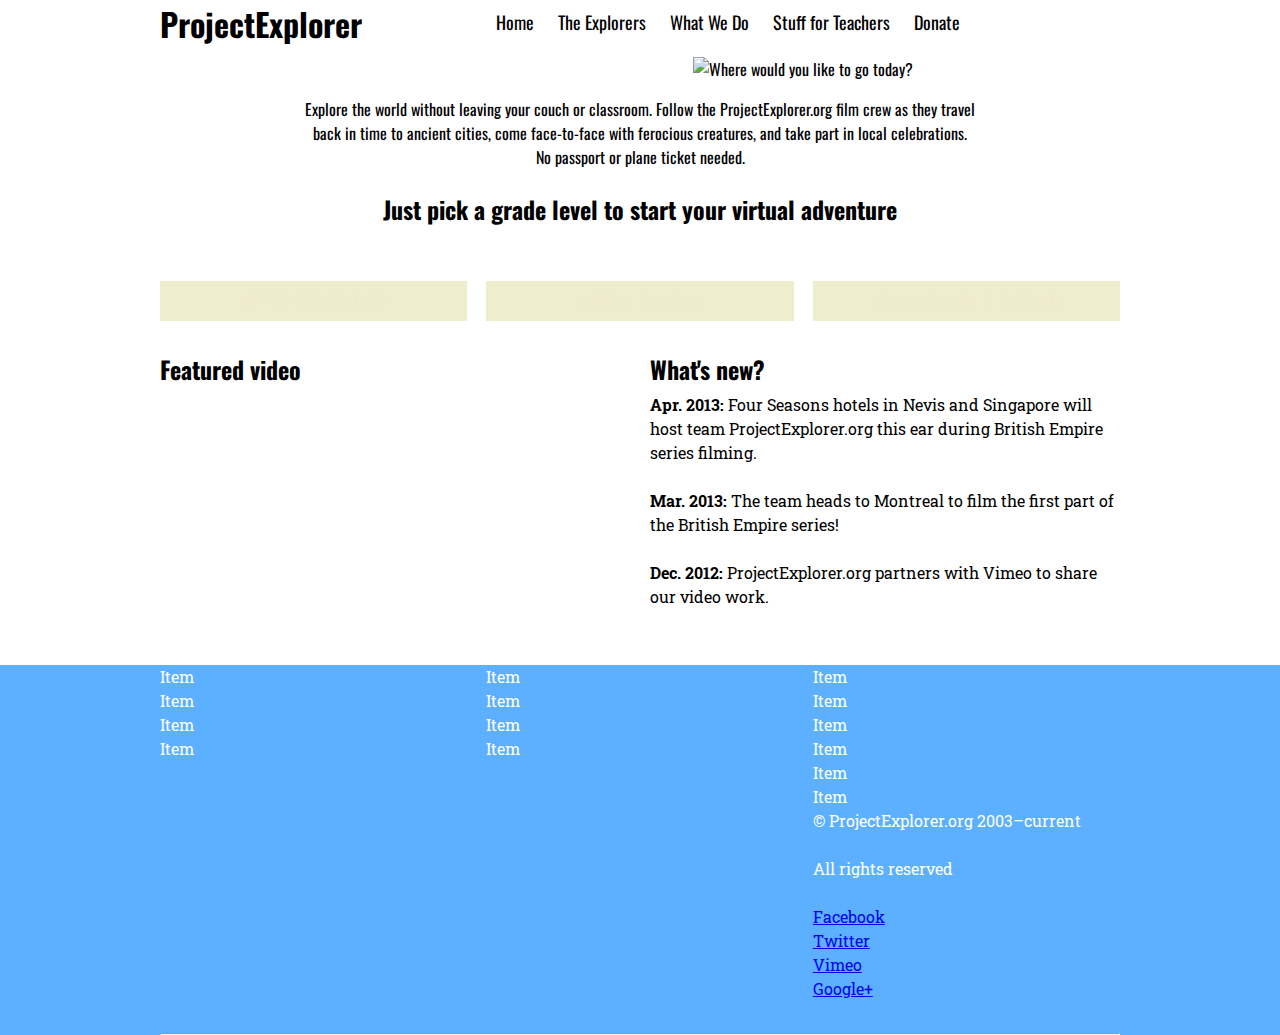
==== commit 9d4548c3: "added links" ====
--- a/index.html
+++ b/index.html
@@ -18,7 +18,7 @@
             </nav>
         </header>
         <section class="banner full">
-            <img src="http://www.fillmurray.com/g/900/570" alt="Where would you like to go today?" />
+            <img src="http://www.fillmurray.com/g/700/300" alt="Where would you like to go today?" />
             <p>
                 Explore the world without leaving your couch or classroom. Follow the ProjectExplorer.org film crew as they travel back in time to ancient cities, come face-to-face with ferocious creatures, and take part in local celebrations. <br />No passport or plane ticket needed.
             </p>
@@ -103,12 +103,27 @@
                 <p>&copy; ProjectExplorer.org 2003&ndash;current</p>
                 <p>All rights reserved</p>
                 <ul class="social">
-                    <li>Facebook</li>
-                    <li>Twitter</li>
-                    <li>Vimeo</li>
-                    <li>Google+</li>
+                    <li><a href="https://www.facebook.com/pages/Bill-Murray/113251082021805">Facebook</a></li>
+                    <li><a href="https://twitter.com/biiimurray">Twitter</a></li>
+                    <li><a href="http://vimeo.com/tag:bill+murray">Vimeo</a></li>
+                    <li> <a href="https://plus.google.com/communities/118169988540804081732">Google+</a></li>
+                
+                
+                
+                
+                
+                
+               
+                
+                
+                
+                
+                
+                
+                
+                
+                
                 </ul>
-  
             </div>
             <hr class="clearfix" />
         </div>
--- a/css/style.css
+++ b/css/style.css
@@ -26,8 +26,7 @@
 
 
 p {
-    margin-bottom: 12px;
-    line-height: 24px;
+    margin-bottom: 24px;
 }
 
 img {
@@ -39,16 +38,16 @@
 }
 
 nav a {
-    border-bottom: 5px solid #ffffff;
+    border-bottom: 3px solid #ffffff;
     color: #000;
     display: inline-block;
     font: 18px/24px 'Oswald', sans-serif;
-    padding: 18px;
+    padding: 10px;
     text-decoration: none;
 }
 
 nav a:hover {
-    border-bottom: 4px solid #a52a2a;
+    border-bottom: 4px solid #5cb0ff;
 }
 
 article h1 {
@@ -79,6 +78,7 @@
     list-style-type: none;
 }
 
+.two third
 aside a {
     color: #5cb0ff;
     text-decoration: none;
@@ -100,41 +100,30 @@
 
 
 footer {
-    background-color: #669999;
+    background-color: #5cb0ff;
     clear: both;
     color: #ffffff;
-    font: serif; 
-    font-family: sans-serif; 
-    font-size: 16px; 
-    text-align: center;
-    text-underline-position: below;
-    letter-spacing; animation-iteration-count: 
 }
 
 footer ul {
     list-style-type: none;
-    border-bottom: #000113; 
-    border-bottom-color: #000113;
-    
-}
-
-footer li { color: #000000}
-
+}
+
+li footer { color : 00CCCC; }
 .wrapper {
     margin: 0 auto;
-    max-width: 900px;
+    max-width: 960px;
     
 }
 
 .full, .third, .half {
-    margin-bottom: 22px;
+    margin-bottom: 32px;
 }
 
 .third {
-    margin-right: 1px; 
     float: left;
-    padding-right: 0%; 
-    width: 33%;
+    padding-right: 2%; 
+    width: 32%;
 }
 
 .twothird {
@@ -145,14 +134,12 @@
 
 .half {
     float: left;
-    padding-right: 1%;
+    padding-right: 2%;
     width: 49%;
 }
-
 
 .last { /* :last-child isnt' supported in IE8 */
     padding-right: 0;
-    
 }
 
 .clearfix {
@@ -172,7 +159,7 @@
 }
 
 .banner img {
-    margin-bottom: 6px;
+    margin-bottom: 16px;
 }
 
 .banner p {
@@ -181,35 +168,25 @@
 
 .promo img {
     margin-bottom: -6px;
-    padding-right: 13px; 
-}
-
+}
 
 .promo h3 {
-    background-color: #400000;
-    padding: 7px 0;  
+    background-color: #eeeecc;
+    padding: 8px 0;
     text-align: center;
     text-transform: uppercase; 
 }
 
-.promo.level-elementary h3 {
-    margin-left: 0px
-
-}
-
 .promo.level-middle h3 {
-    margin-bottom: 0px; 
-    background-color: #2f4f4f;
-    padding-bottom: 8px;
+    background-color: CCCCFF;
 }
 
 .promo.level-high h3 {
-    margin-top: 0px;
-    background-color: #a52a2a;
+    background-color: ;
 }
 
 .promo h3 a {
-    color: #ffffff;
+    color: #eeeccc;
     text-decoration: none;
 }
 
@@ -228,11 +205,10 @@
     .half, .third, .twothird {
         width: 100%;
     }
-
     
     .banner p {
         padding: 0;
-        text-align: left;   
+        text-align: center;   
     }
     
 }
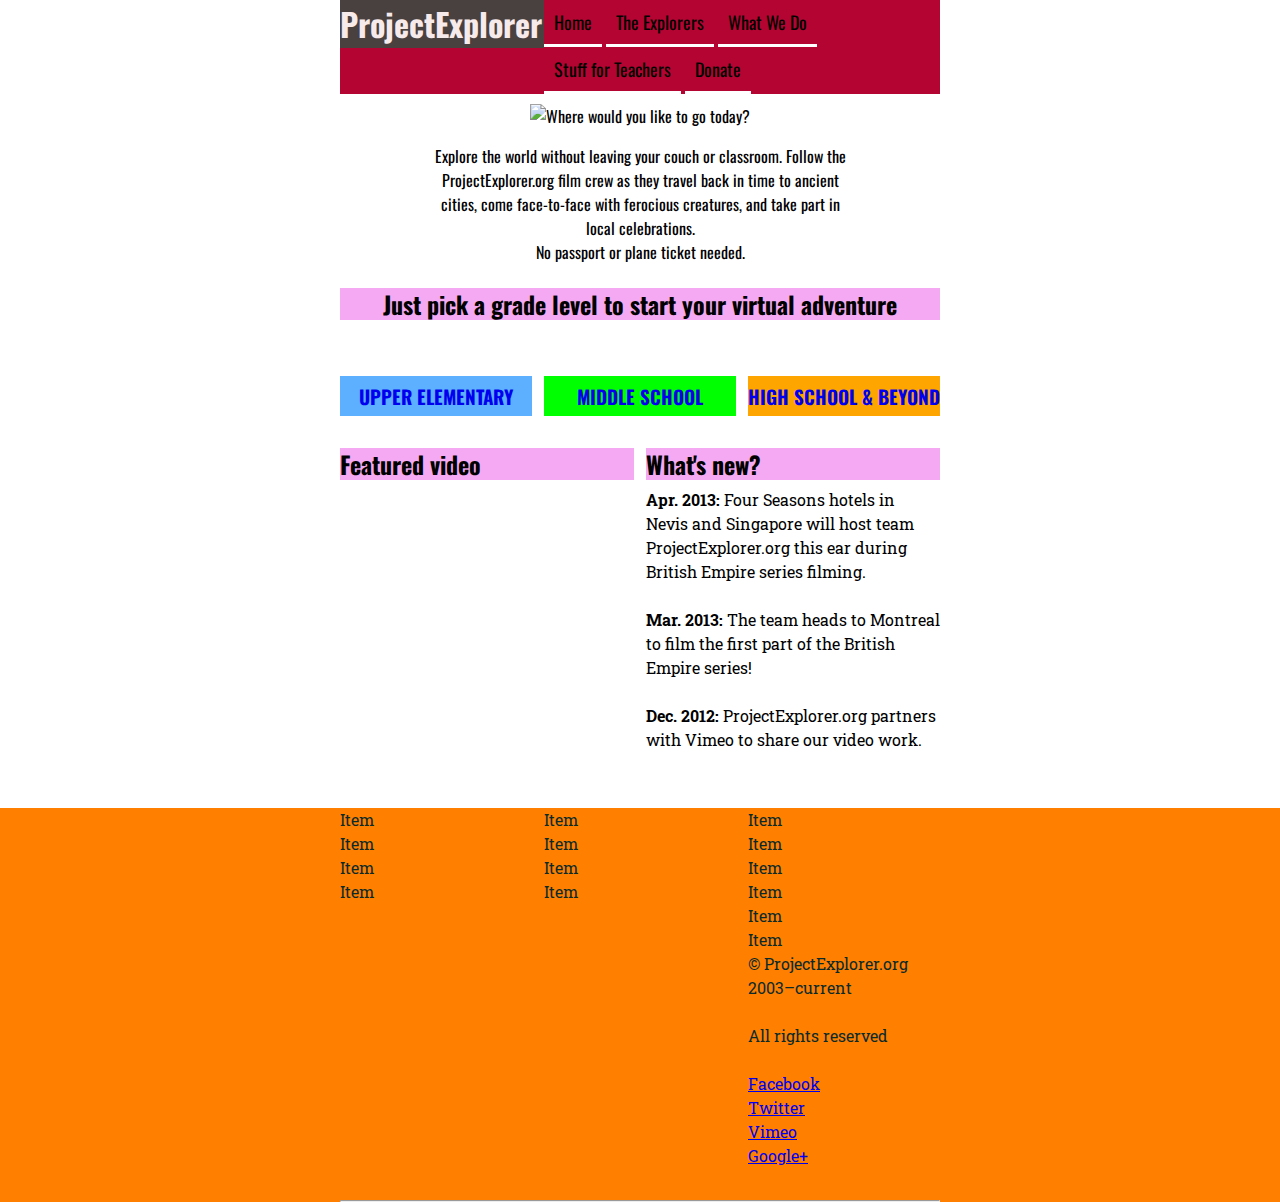
==== commit c288db32: "Merge 30ebe95a2d418a1854750f77937e84eea67e700e into 833184d2b266da7d53686e075c960fb03d92d01c" ====
--- a/index.html
+++ b/index.html
@@ -103,26 +103,10 @@
                 <p>&copy; ProjectExplorer.org 2003&ndash;current</p>
                 <p>All rights reserved</p>
                 <ul class="social">
-                    <li><a href="https://www.facebook.com/pages/Bill-Murray/113251082021805">Facebook</a></li>
-                    <li><a href="https://twitter.com/biiimurray">Twitter</a></li>
-                    <li><a href="http://vimeo.com/tag:bill+murray">Vimeo</a></li>
-                    <li> <a href="https://plus.google.com/communities/118169988540804081732">Google+</a></li>
-                
-                
-                
-                
-                
-                
-               
-                
-                
-                
-                
-                
-                
-                
-                
-                
+                    <li><a href="http://www.facebook.com">Facebook</a></li>
+                    <li><a href="http://www.Twitter.com">Twitter</a></li>
+                    <li><a href="http://Vimeo.com">Vimeo</a></li>
+                    <li><a href="http://+.Google.com">Google+</a></li>
                 </ul>
             </div>
             <hr class="clearfix" />
--- a/css/style.css
+++ b/css/style.css
@@ -16,6 +16,16 @@
 
 h1 {
     line-height: 48px;
+}
+
+h1 {
+    color: #F7EAEA
+        
+        
+}
+
+h1 {background-color: #494040
+    
 }
 
 h2 {
@@ -24,6 +34,25 @@
     margin-bottom: 8px;
 }
 
+h2 {
+    background-color: #F5A9F2
+        
+        
+}
+
+    
+
+h3 {
+    font-size: 19px;
+    font-stretch: extra-condensed
+    
+
+}
+    
+h4 {
+    font-style: normal
+
+}
 
 p {
     margin-bottom: 24px;
@@ -35,6 +64,14 @@
 
 header {
     margin-bottom: 10px;
+}
+
+header {background-color: #B40431
+    
+}
+
+header {font-style: comic sans;
+    
 }
 
 nav a {
@@ -78,7 +115,6 @@
     list-style-type: none;
 }
 
-.two third
 aside a {
     color: #5cb0ff;
     text-decoration: none;
@@ -93,26 +129,27 @@
 }
 
 figcaption {
-    font-size: 12px;
+    font-size: 17px;
     margin-bottom: 24px;
     margin-top: -6px;
 }
 
 
 footer {
-    background-color: #5cb0ff;
+    background-color: #FF8000;
     clear: both;
-    color: #ffffff;
+    color: #0A2A29;
+    flex-basis: 
 }
 
 footer ul {
     list-style-type: none;
-}
-
-li footer { color : 00CCCC; }
+    
+}
+
 .wrapper {
     margin: 0 auto;
-    max-width: 960px;
+    max-width: 600px;
     
 }
 
@@ -154,7 +191,7 @@
 }
 
 .banner {
-    font-family: 'Oswald', sans-serif;
+    font-family: 'Oswald', "calibri";
     text-align: center;
 }
 
@@ -171,22 +208,22 @@
 }
 
 .promo h3 {
-    background-color: #eeeecc;
+    background-color: #5cb0ff;
     padding: 8px 0;
     text-align: center;
     text-transform: uppercase; 
 }
 
 .promo.level-middle h3 {
-    background-color: CCCCFF;
+    background-color: lime;
 }
 
 .promo.level-high h3 {
-    background-color: ;
+    background-color: orange;
 }
 
 .promo h3 a {
-    color: #eeeccc;
+    color: #fffff;
     text-decoration: none;
 }
 
@@ -208,7 +245,7 @@
     
     .banner p {
         padding: 0;
-        text-align: center;   
+        text-align: left;   
     }
     
 }
